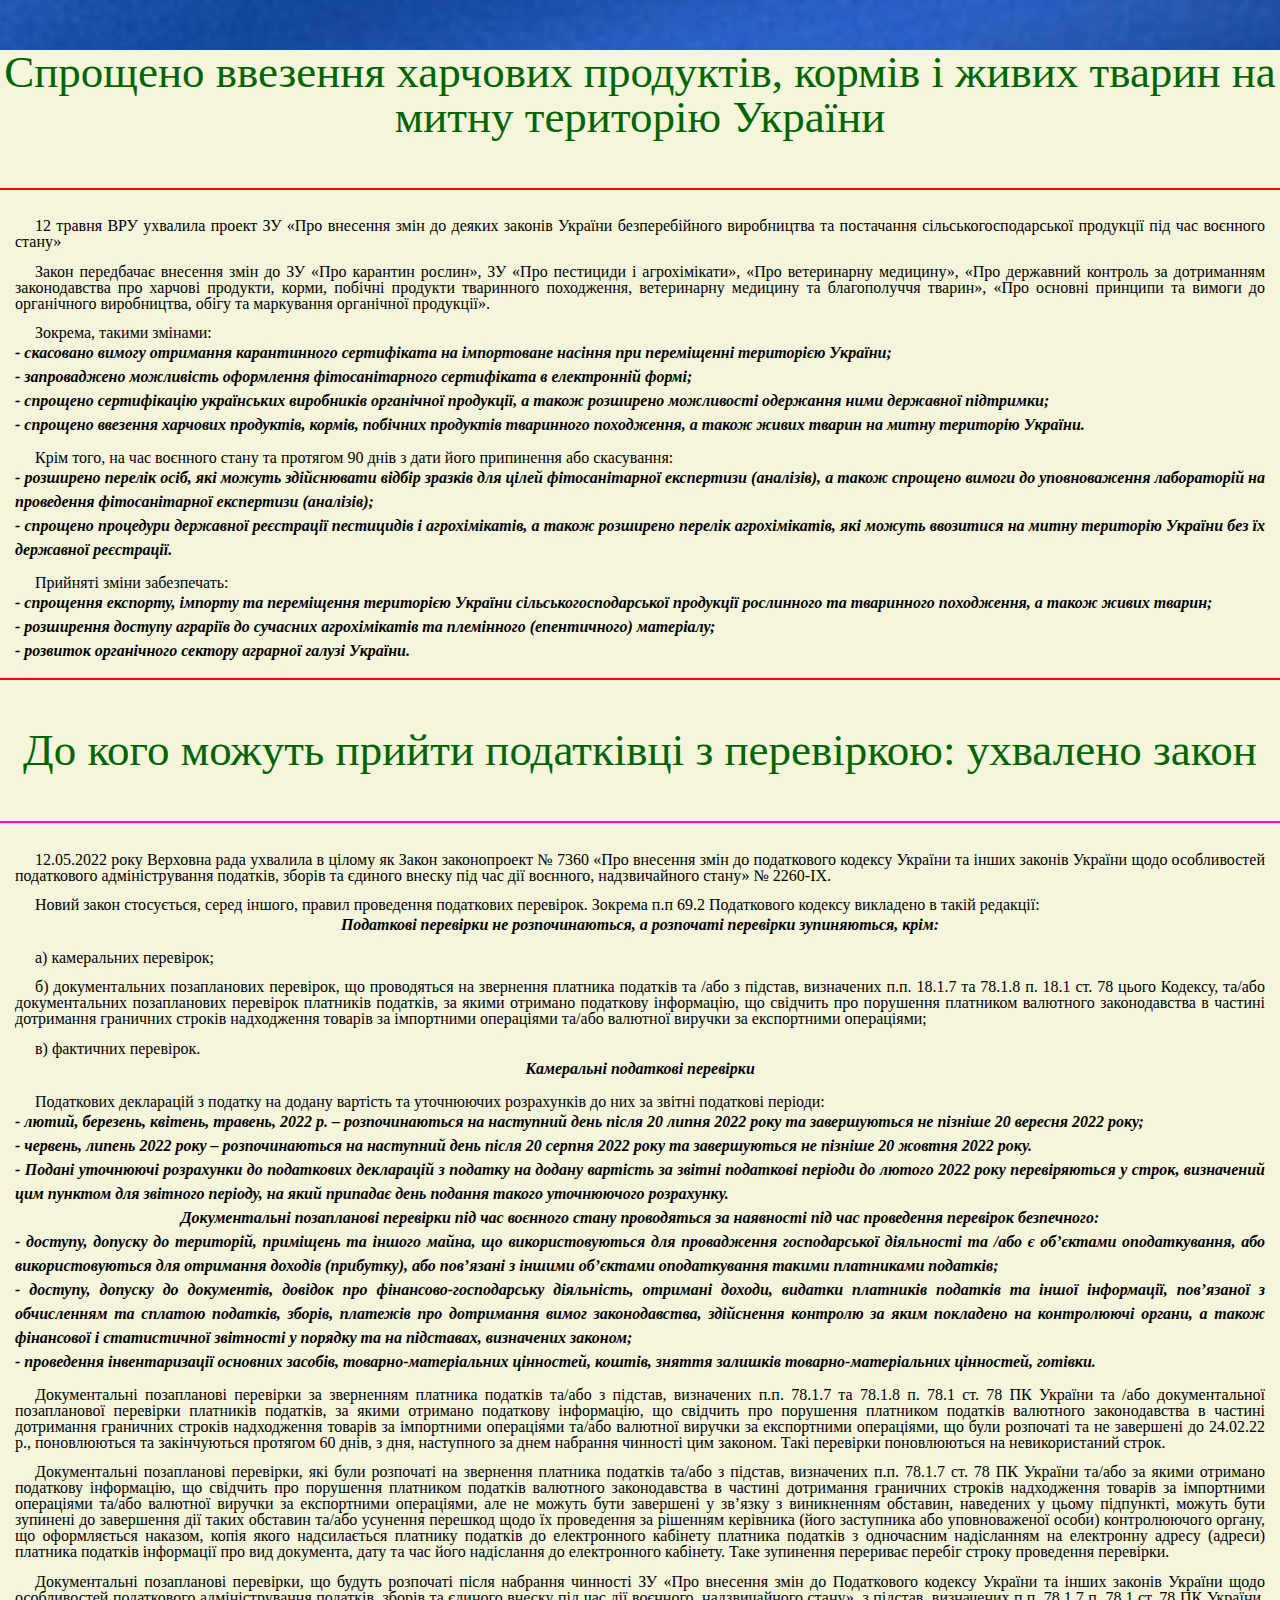
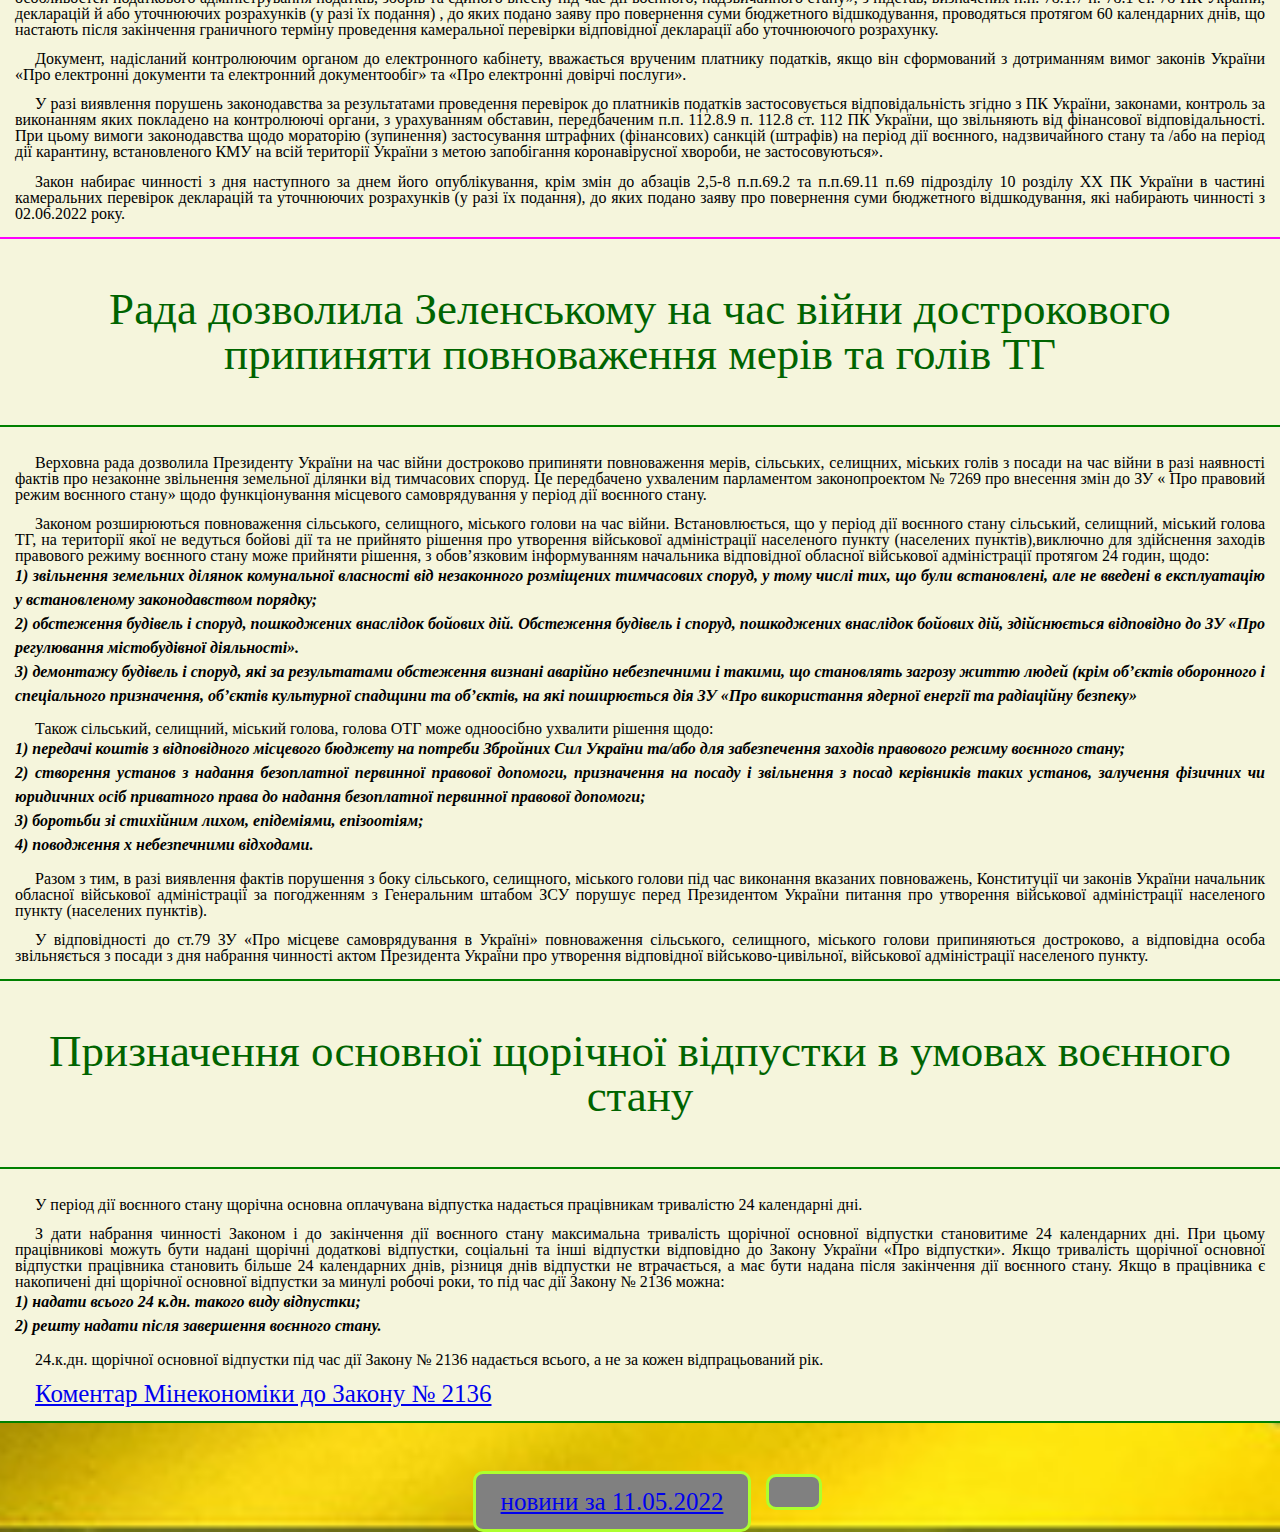
==== index.html @ 9f01bf1b "Add files via upload" ====
<!DOCTYPE html>
<html lang="uk">
<head>
	<meta charset="UTF-8">
	<title>ЮРИДИЧНІ НОВИНИ</title>
	<link rel="stylesheet" type="text/css" href="css/main.css">
</head>
<body>	
	<div class="wrapper btnMain">
		<h1 class="news"> Спрощено  ввезення харчових продуктів, кормів і живих тварин на митну територію України </h1>
			<div class="mainMenu">
				<p class="stb"> 12 травня ВРУ ухвалила проект  ЗУ «Про внесення змін до деяких законів України безперебійного виробництва та постачання  сільськогосподарської продукції під час воєнного стану»</p>
				<p class="stb"> Закон передбачає внесення змін до ЗУ «Про карантин рослин», ЗУ «Про пестициди і агрохімікати», «Про ветеринарну медицину», «Про державний контроль за дотриманням законодавства про харчові продукти, корми, побічні продукти тваринного походження, ветеринарну медицину та благополуччя тварин», «Про основні принципи та вимоги до органічного виробництва, обігу та маркування органічної продукції».</p>
				<p class="stb">Зокрема, такими змінами:</p>
				<p class="newsTwo newsThree newsFour"> -	скасовано вимогу отримання карантинного сертифіката на імпортоване насіння при переміщенні територією України;</p>
				<p class="newsTwo newsThree newsFour"> -	запроваджено можливість оформлення фітосанітарного сертифіката в електронній формі;</p>
				<p class="newsTwo newsThree newsFour"> -	спрощено сертифікацію українських виробників органічної продукції, а також розширено можливості одержання ними державної підтримки;</p>
				<p class="newsTwo newsThree newsFour"> -	спрощено ввезення харчових продуктів, кормів, побічних продуктів тваринного походження, а також живих тварин на митну територію України.</p>
				<p class="stb"> Крім того, на час воєнного стану та протягом 90 днів з дати його припинення або скасування:</p>
				<p class="newsTwo newsThree newsFour"> -	розширено перелік осіб, які можуть здійснювати відбір зразків для цілей фітосанітарної експертизи (аналізів), а також спрощено вимоги до уповноваження лабораторій на проведення фітосанітарної експертизи (аналізів);</p>
				<p class="newsTwo newsThree newsFour"> -	спрощено процедури державної реєстрації пестицидів і агрохімікатів, а також розширено перелік агрохімікатів, які можуть ввозитися на митну територію України без їх державної реєстрації.</p>
				<p class="stb"> Прийняті зміни забезпечать:</p>
				<p class="newsTwo newsThree newsFour"> -	спрощення експорту, імпорту та переміщення територією України сільськогосподарської продукції  рослинного  та тваринного походження, а також живих тварин;</p>
				<p class="newsTwo newsThree newsFour"> -	розширення доступу аграріїв до сучасних агрохімікатів та племінного (епентичного) матеріалу;</p>
				<p class="newsTwo newsThree newsFour"> -	розвиток органічного сектору аграрної галузі України.</p>
			</div>
				<p class="news">До кого можуть прийти податківці з перевіркою: ухвалено закон</p>
			<div class="mainMenu electroAutoTwo">
				<p class="stb">12.05.2022 року Верховна рада ухвалила в цілому як Закон законопроект № 7360 «Про внесення змін до податкового кодексу України та інших законів України  щодо особливостей податкового адміністрування податків, зборів та єдиного внеску під час дії воєнного, надзвичайного стану» № 2260-ІХ.</p>
				<p class="stb">Новий закон стосується, серед іншого,  правил проведення податкових перевірок.
				Зокрема п.п 69.2 Податкового кодексу викладено в такій редакції:</p>
				<p class="newsTwo newsThree">Податкові перевірки не розпочинаються, а розпочаті перевірки зупиняються, крім:</p>
				<p class="stb">а) камеральних перевірок;</p>
				<p class="stb">б) документальних позапланових перевірок, що проводяться на звернення платника податків та /або з підстав, визначених п.п. 18.1.7 та 78.1.8 п. 18.1 ст. 78 цього Кодексу, та/або документальних позапланових перевірок платників податків, за якими отримано податкову інформацію, що свідчить про порушення платником валютного законодавства в частині дотримання граничних строків надходження товарів за імпортними операціями та/або валютної виручки за експортними операціями;</p>
				<p class="stb">в) фактичних перевірок.</p>
				<p class="newsTwo newsThree">Камеральні податкові перевірки</p>
				<p class="stb">Податкових декларацій з податку на додану вартість та уточнюючих розрахунків до них за звітні податкові періоди:</p>
				<p class="newsTwo newsThree newsFour"> -	лютий, березень, квітень, травень, 2022 р. – розпочинаються на наступний день після 20 липня 2022 року та завершуються не пізніше 20 вересня 2022 року;</p>
				<p class="newsTwo newsThree newsFour"> -	червень, липень 2022 року – розпочинаються на наступний день після 20 серпня 2022 року та завершуються не пізніше 20 жовтня 2022 року.</p>
				<p class="newsTwo newsThree newsFour"> -	Подані уточнюючі розрахунки  до податкових декларацій з податку на додану вартість за звітні  податкові періоди до лютого  2022 року перевіряються у строк, визначений цим пунктом для звітного періоду, на який припадає день подання такого уточнюючого розрахунку.</p>
				<p class="newsTwo newsThree">Документальні позапланові перевірки під час воєнного стану проводяться за наявності під час проведення перевірок безпечного:</p>
				<p class="newsTwo newsThree newsFour"> -	доступу, допуску до територій, приміщень та іншого майна, що використовуються для провадження господарської діяльності та /або  є об’єктами оподаткування, або використовуються для отримання доходів (прибутку), або пов’язані з іншими об’єктами оподаткування такими платниками податків;</p>
				<p class="newsTwo newsThree newsFour"> -	доступу, допуску до документів, довідок про фінансово-господарську діяльність, отримані доходи, видатки платників податків та іншої інформації, пов’язаної з обчисленням та сплатою податків, зборів, платежів про дотримання вимог законодавства, здійснення контролю за яким покладено на контролюючі органи, а також фінансової і статистичної звітності у порядку та на підставах, визначених законом;</p>
				<p class="newsTwo newsThree newsFour"> -	проведення інвентаризації основних засобів, товарно-матеріальних цінностей, коштів, зняття залишків товарно-матеріальних цінностей, готівки.</p>
				<p class="stb">Документальні позапланові перевірки за зверненням платника  податків та/або з підстав, визначених п.п. 78.1.7 та 78.1.8 п. 78.1 ст. 78 ПК України та /або документальної позапланової перевірки платників податків, за якими отримано податкову інформацію, що свідчить про порушення платником податків валютного законодавства в частині дотримання граничних строків надходження товарів за імпортними операціями та/або валютної виручки за експортними операціями, що були розпочаті та не завершені до 24.02.22 р., поновлюються  та закінчуються протягом 60 днів, з дня, наступного за днем набрання чинності цим законом. Такі перевірки поновлюються на невикористаний строк.</p>
				<p class="stb">Документальні позапланові перевірки, які були розпочаті на звернення платника податків та/або з підстав, визначених п.п. 78.1.7 ст. 78  ПК України та/або за якими отримано податкову інформацію, що свідчить про порушення платником  податків валютного законодавства в частині дотримання граничних строків надходження товарів за імпортними операціями та/або валютної виручки за експортними операціями, але не можуть бути завершені у зв’язку з виникненням обставин, наведених у цьому підпункті, можуть бути зупинені до завершення дії таких обставин та/або усунення перешкод щодо їх проведення за рішенням керівника (його заступника або уповноваженої особи)  контролюючого органу, що оформляється наказом, копія якого надсилається платнику податків до електронного кабінету платника податків з одночасним надісланням на електронну адресу (адреси) платника податків інформації про вид документа, дату та час його надіслання до електронного кабінету. Таке зупинення перериває перебіг строку проведення перевірки.</p>
				<p class="stb">Документальні позапланові перевірки, що будуть розпочаті після набрання чинності ЗУ «Про внесення змін до Податкового кодексу України та  інших законів України щодо особливостей податкового адміністрування податків, зборів та єдиного внеску під час дії воєнного, надзвичайного стану», з  підстав, визначених п.п. 78.1.7 п. 78.1 ст. 78  ПК України, декларацій	й або уточнюючих розрахунків (у разі їх подання) , до яких подано заяву про повернення суми бюджетного відшкодування, проводяться протягом 60 календарних днів, що настають після закінчення граничного терміну проведення камеральної перевірки відповідної декларації або уточнюючого розрахунку.</p>
				<p class="stb">Документ, надісланий контролюючим органом до електронного кабінету, вважається врученим платнику податків, якщо він сформований з дотриманням вимог законів України «Про електронні документи та електронний документообіг» та  «Про електронні довірчі послуги».</p>
				<p class="stb">У разі виявлення порушень законодавства за результатами проведення  перевірок до платників податків застосовується відповідальність згідно з  ПК України, законами, контроль за виконанням яких покладено на контролюючі органи, з урахуванням обставин, передбаченим п.п. 112.8.9 п. 112.8 ст. 112 ПК України, що звільняють від фінансової відповідальності. При цьому вимоги законодавства щодо мораторію (зупинення) застосування штрафних (фінансових) санкцій (штрафів) на період дії  воєнного, надзвичайного стану та /або на період дії карантину, встановленого КМУ на всій території України з метою запобігання коронавірусної хвороби, не застосовуються».</p>
				<p class="stb">Закон набирає чинності з дня наступного за днем його опублікування, крім змін до абзаців 2,5-8 п.п.69.2 та п.п.69.11 п.69 підрозділу 10 розділу ХХ ПК України в частині камеральних перевірок декларацій та уточнюючих розрахунків (у разі їх подання), до яких подано заяву про повернення суми бюджетного відшкодування, які набирають чинності з 02.06.2022 року.</p>				
			</div>
				<p class="news">Рада дозволила Зеленському на час війни дострокового припиняти повноваження мерів та голів ТГ</p>
			<div class="mainMenu electroHome">
				<p class="stb">Верховна рада дозволила Президенту України на  час війни достроково припиняти повноваження мерів, сільських, селищних, міських голів з посади на час війни в разі наявності фактів про незаконне звільнення земельної ділянки від тимчасових споруд. Це передбачено ухваленим парламентом законопроектом № 7269 про внесення змін до ЗУ « Про правовий режим воєнного стану» щодо функціонування місцевого самоврядування у період дії воєнного стану.</p>
				<p class="stb">Законом розширюються повноваження сільського, селищного, міського голови на час війни. Встановлюється, що у період дії воєнного стану сільський, селищний, міський голова ТГ, на території якої не ведуться бойові дії та не прийнято рішення про утворення військової адміністрації населеного пункту (населених пунктів),виключно для здійснення заходів правового режиму воєнного стану може прийняти рішення, з обов’язковим інформуванням начальника відповідної обласної військової адміністрації протягом 24 годин, щодо:</p>
				<p class="newsTwo newsThree newsFour">1)	звільнення земельних ділянок комунальної власності від незаконного розміщених тимчасових споруд, у тому числі тих, що були встановлені, але не введені в експлуатацію у встановленому законодавством порядку;</p>
				<p class="newsTwo newsThree newsFour">2)	обстеження будівель і споруд, пошкоджених внаслідок бойових дій. Обстеження будівель і споруд, пошкоджених внаслідок бойових дій, здійснюється відповідно до ЗУ «Про регулювання містобудівної діяльності».</p>
				<p class="newsTwo newsThree newsFour">3)	демонтажу будівель і споруд, які за результатами обстеження визнані аварійно небезпечними і такими, що становлять загрозу життю людей (крім об’єктів оборонного і спеціального призначення, об’єктів культурної спадщини та об’єктів, на які  поширюється дія ЗУ «Про використання ядерної енергії та радіаційну безпеку»</p>
				<p class="stb">Також сільський, селищний, міський  голова, голова ОТГ може одноосібно ухвалити рішення щодо:</p>
				<p class="newsTwo newsThree newsFour">1)	передачі коштів з відповідного місцевого бюджету  на потреби Збройних Сил України та/або для забезпечення заходів правового режиму воєнного стану;</p>
				<p class="newsTwo newsThree newsFour">2)	створення установ з надання безоплатної первинної правової допомоги, призначення на посаду і звільнення з посад  керівників таких установ, залучення фізичних чи юридичних осіб приватного права до надання безоплатної первинної правової допомоги;</p>
				<p class="newsTwo newsThree newsFour">3)	боротьби зі стихійним лихом, епідеміями, епізоотіям;</p>
				<p class="newsTwo newsThree newsFour">4)	поводження х небезпечними відходами.</p>
				<p class="stb">Разом з тим, в разі виявлення фактів порушення з боку сільського, селищного, міського голови під час виконання вказаних повноважень, Конституції чи законів України начальник обласної військової адміністрації  за погодженням з Генеральним штабом ЗСУ порушує перед Президентом України питання про утворення військової адміністрації населеного пункту (населених пунктів).</p>
				<p class="stb">У відповідності до ст.79 ЗУ «Про місцеве самоврядування в Україні» повноваження сільського, селищного, міського голови припиняються достроково, а відповідна особа звільняється з посади з дня набрання чинності актом Президента України про утворення відповідної військово-цивільної, військової адміністрації населеного пункту.</p>
			</div>
				<p class="news">Призначення основної щорічної відпустки в умовах воєнного стану</p>
			<div class="mainMenu electroHome">
				<p class="stb">У період дії воєнного стану щорічна основна оплачувана відпустка надається працівникам тривалістю 24 календарні дні.</p>

				<p class="stb">З дати набрання чинності Законом і до закінчення дії воєнного стану максимальна тривалість щорічної основної відпустки становитиме 24 календарних дні. При цьому працівникові можуть бути надані щорічні додаткові відпустки, соціальні та інші відпустки відповідно до Закону України «Про відпустки». Якщо тривалість щорічної основної відпустки працівника становить більше 24 календарних днів, різниця днів відпустки не  втрачається, а має бути надана після закінчення дії воєнного стану. Якщо в працівника є накопичені дні щорічної основної відпустки за минулі робочі роки, то під час дії Закону № 2136 можна:</p>

				<p class="newsTwo newsThree newsFour">1)	надати всього 24 к.дн. такого виду відпустки;</p>
				<p class="newsTwo newsThree newsFour">2)	решту надати після завершення воєнного стану.</p>

				
				<p class="stb">24.к.дн. щорічної основної відпустки під час дії Закону № 2136 надається всього, а не за кожен відпрацьований рік.</p>
				<p class="stb"><a class="dirct" href="https://www.me.gov.ua/Documents/Detail?lang=uk-UA&id=7ca63edc-a033-4a4e-a29b-9157cb5a69a2&title=KomentarMinekonomikiDoZakonuUkrainiVid15-Bereznia2022-R-2136-ikhproOrganizatsiiuTrudovikhVidnosinVUmovakhVonnogoStanu">Коментар Мінекономіки до Закону № 2136</a></p>
			</div>		

	</div>
	<div class="wrapperSegment btnMain">
		<ul class="inChapter btn">
			<li >
				<a class="dirct" href="index.html">новини за 11.05.2022</a>
			</li>
		</ul>			
		<ul class="inChapter btn">
			<li>
				<a class="dirct" href="float.html"></a>
			</li>
		</ul>
	</div>		
</body>
</html>
---- css/main.css ----
@import url('style.css');
@import url('reset.css');
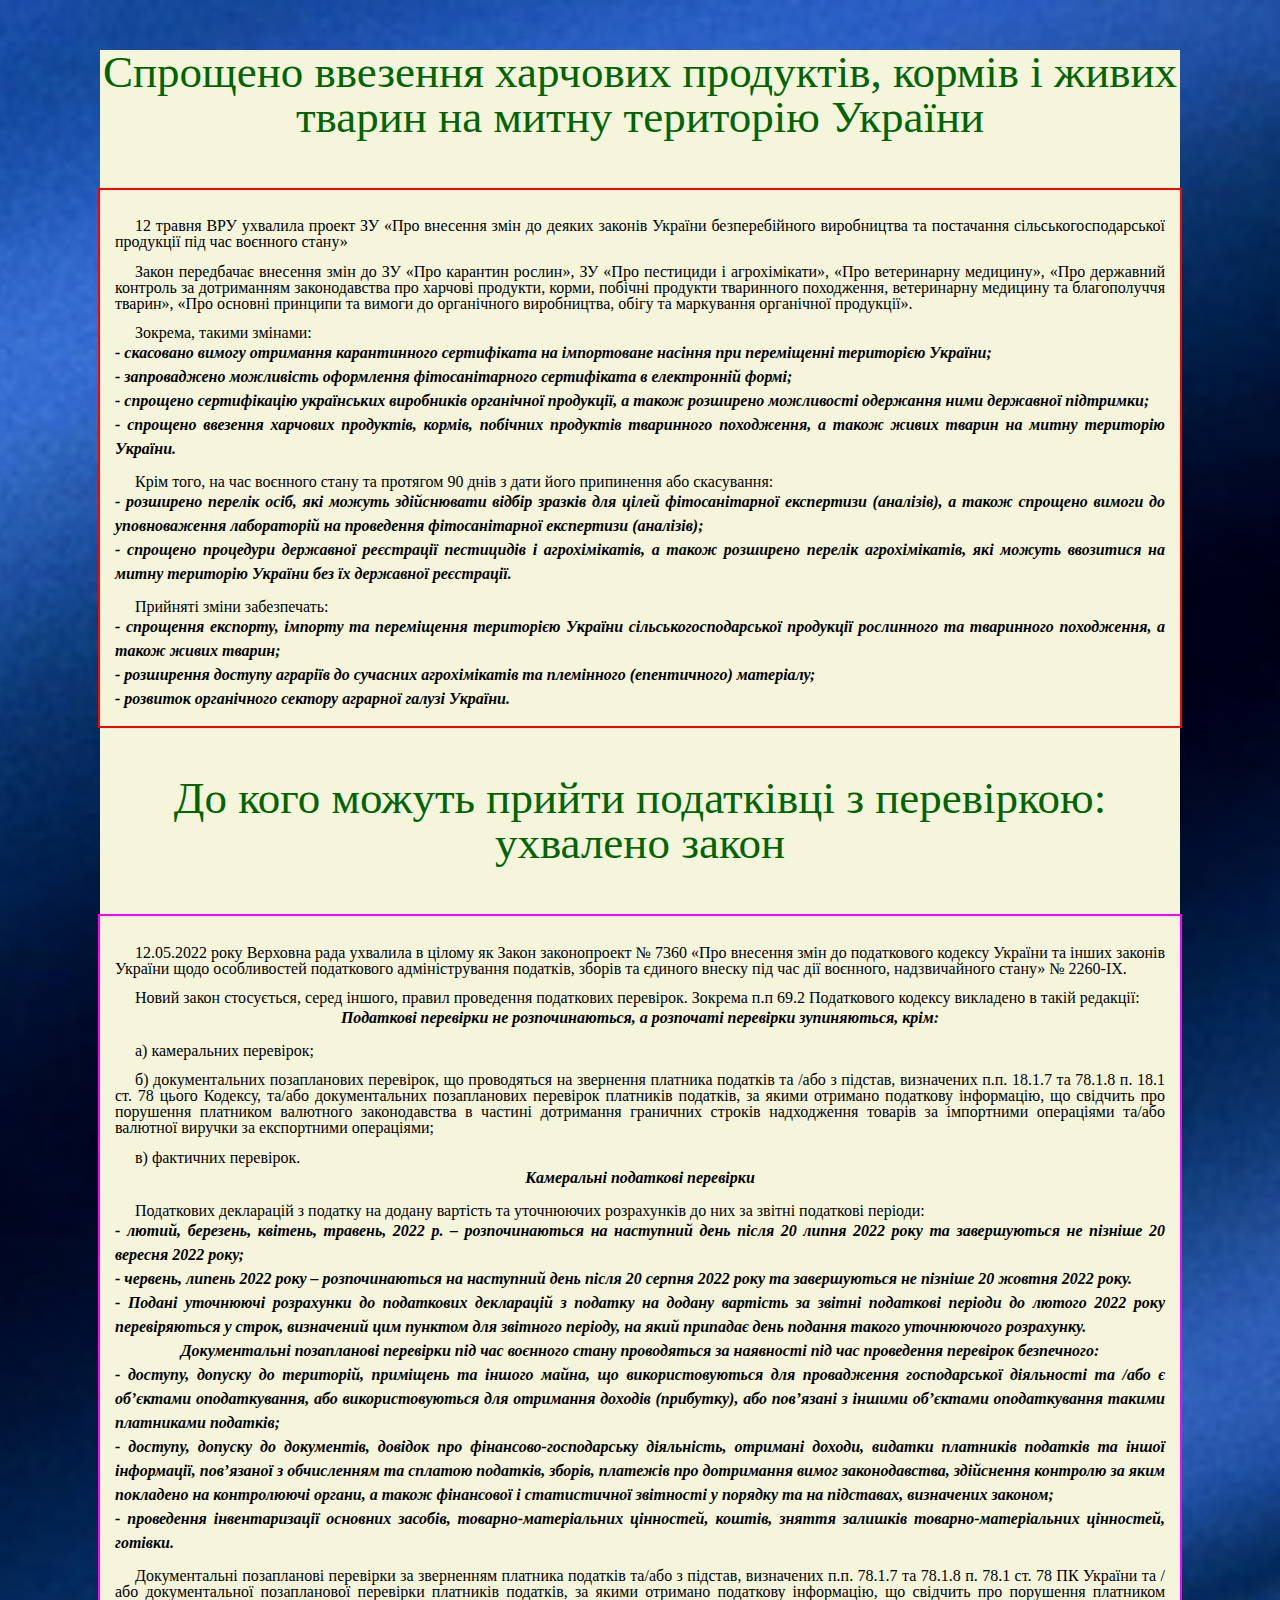
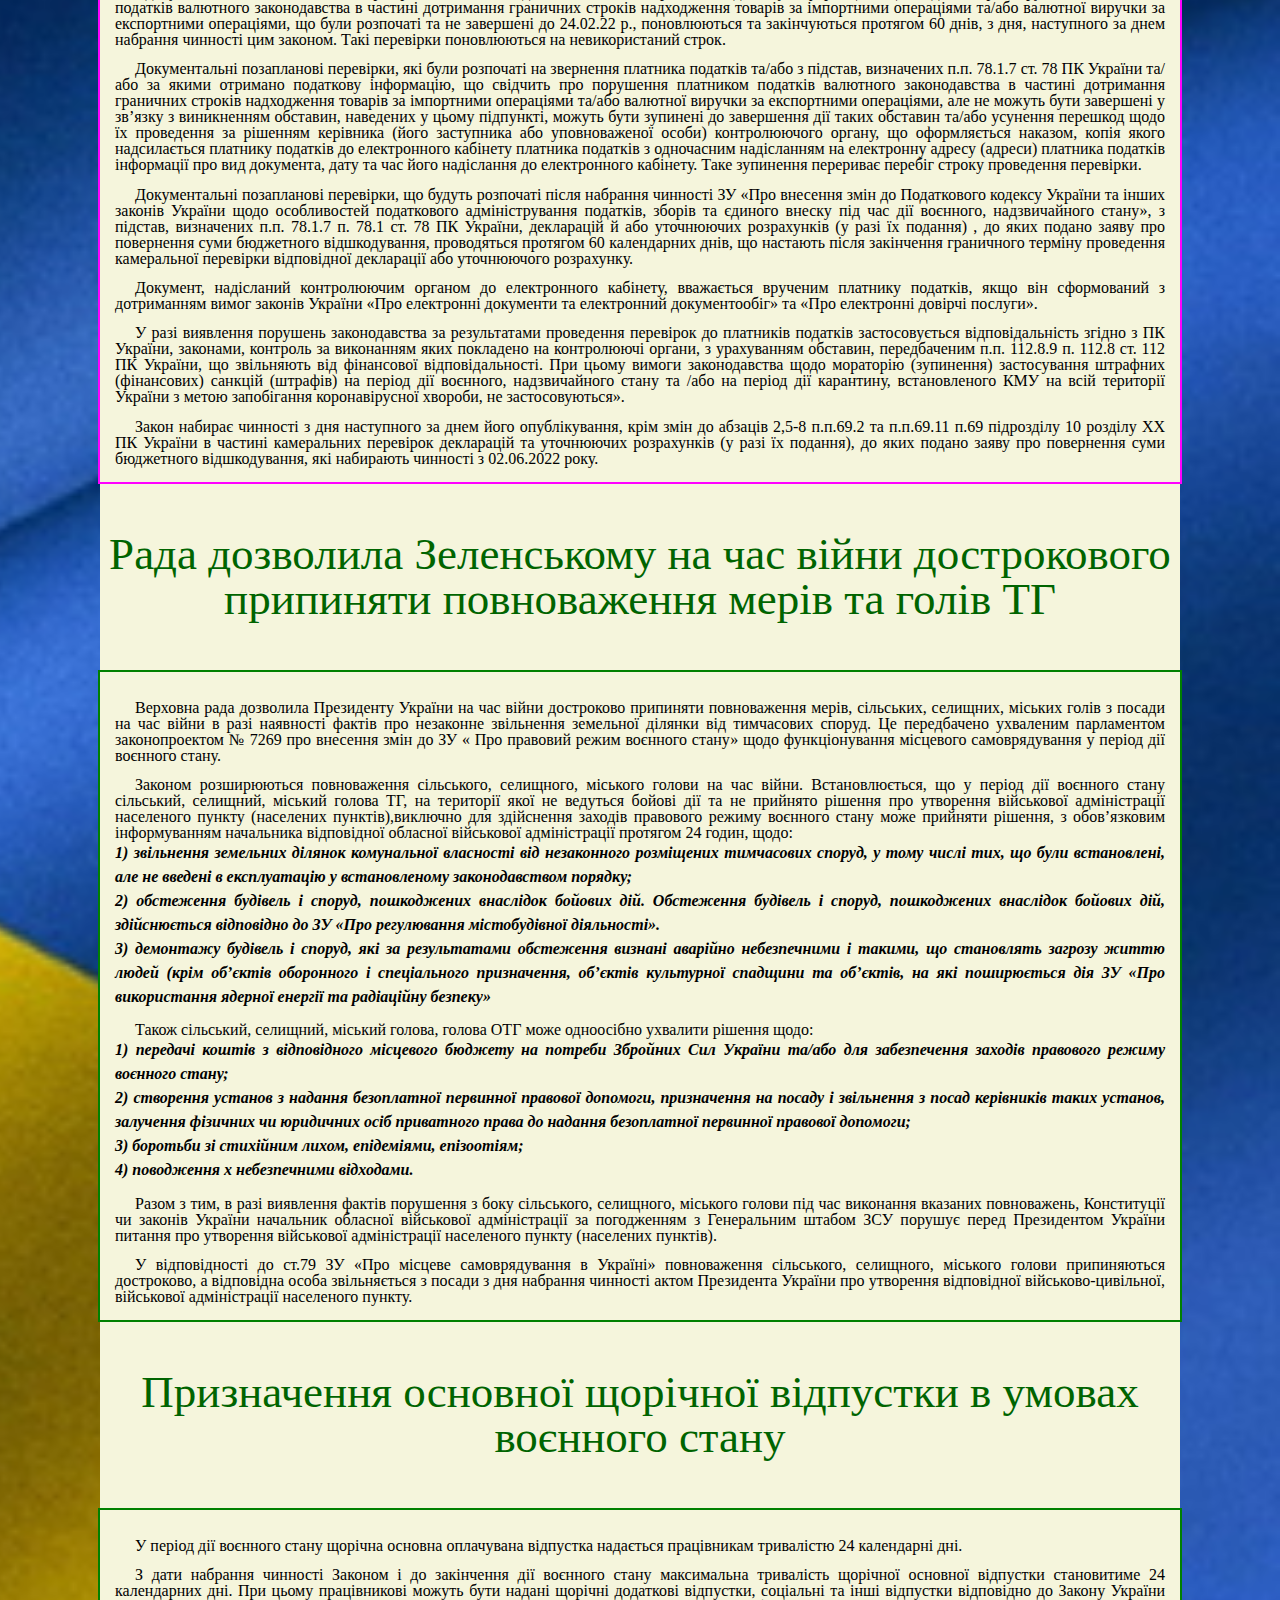
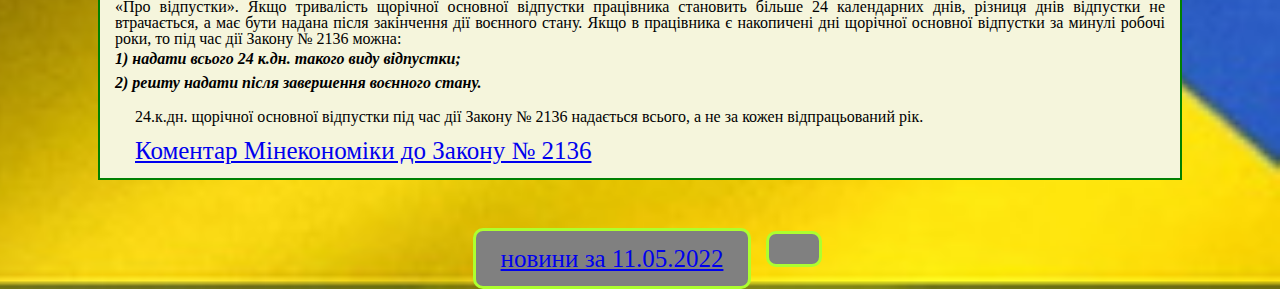
==== commit 540e2dc5: "Update index.html" ====
--- a/index.html
+++ b/index.html
@@ -82,7 +82,7 @@
 	<div class="wrapperSegment btnMain">
 		<ul class="inChapter btn">
 			<li >
-				<a class="dirct" href="index.html">новини за 11.05.2022</a>
+				<a class="dirct" href="index2.html">новини за 11.05.2022</a>
 			</li>
 		</ul>			
 		<ul class="inChapter btn">
@@ -92,4 +92,4 @@
 		</ul>
 	</div>		
 </body>
-</html>+</html>
